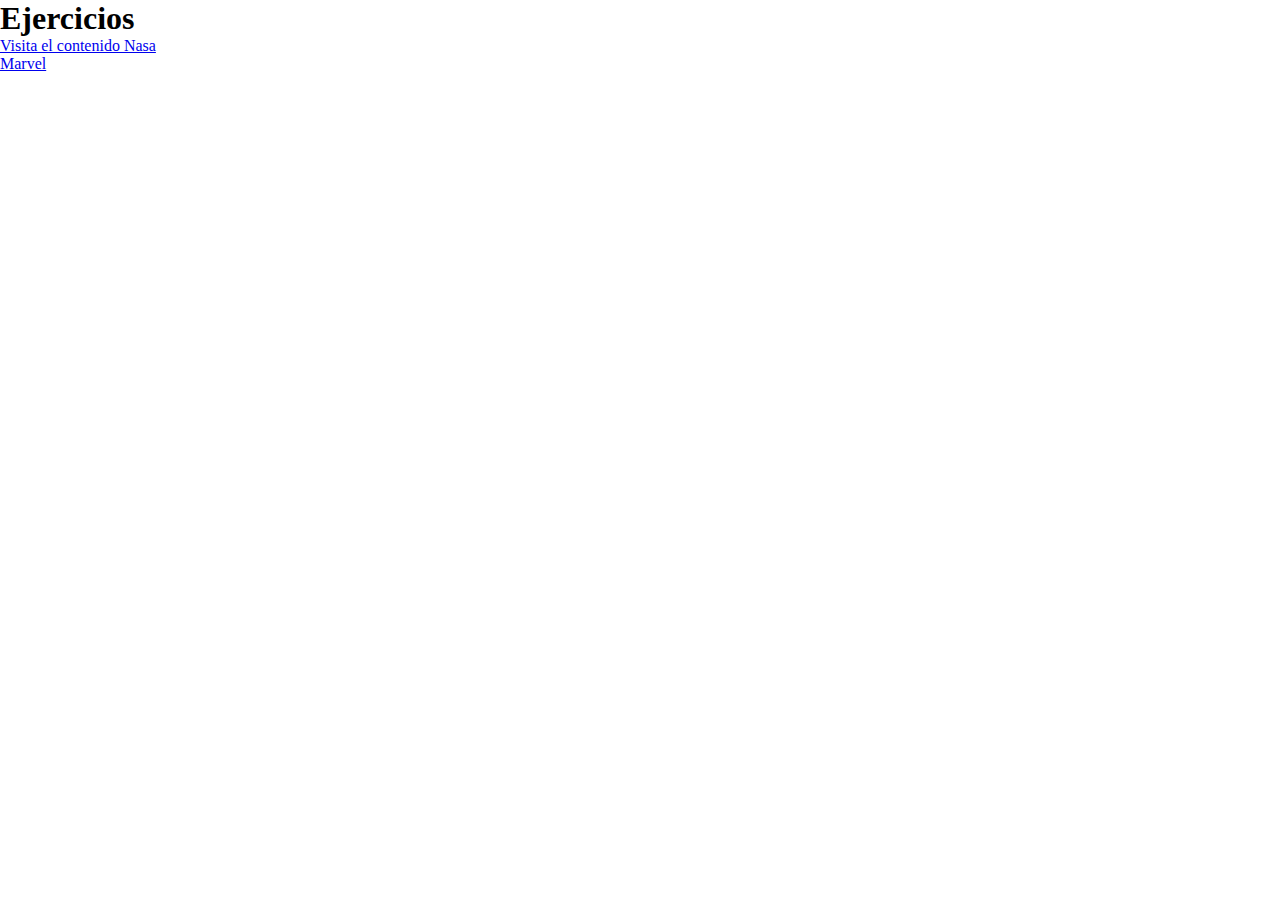
==== index.html @ 1cee51d5 "primera subida" ====
<!DOCTYPE html>
<html lang="en">
<head>
    <meta charset="UTF-8">
    <meta http-equiv="X-UA-Compatible" content="IE=edge">
    <meta name="viewport" content="width=device-width, initial-scale=1.0">
    <link rel="stylesheet" href="./css/style.css">
    <title>Consultas a la Nasa</title>
</head>
<body>
    
    <div class="titulo">
        <h1>Ejercicios</h1>
    </div>
    <div class="funciones">
        <li><a href="./sites/nasa.html">Visita el contenido Nasa</a> </li>
        <li><a href="./sites/marvel.html">Marvel</a> </li>
        <!-- <li><a href="./funciones/funcion3.html">Pendiente</a> </li>
        <li><a href="./funciones/funcion4.html">Pendiente</a> </li> -->
    </div>

</body>
</html>
---- css/style.css ----
*{
    margin: 0;
    padding: 0;
    box-sizing: border-box;
}
.content{
    width: 80%;
    margin: 50px auto;
    background-color: rgb(248, 243, 238);
    box-shadow:2px 2px 2px 1px rgb(107, 106, 106);
}
.content p{
    text-align: justify;
    border-bottom: 1px solid grey;
    
    margin: 10px 0;
    padding: 30px;
}
.content h3{
    text-align: center;
    
    margin: 10px 0;
}
h2{
    text-align: center;
    
    margin: 10px 0;
}
iframe{
    text-align: center;
    width: 800px;
    height: 600px;
    margin:0 200px;
}
img{
    text-align: center;
    width: 800px;
    height: 600px;
    margin:30px 200px;
}
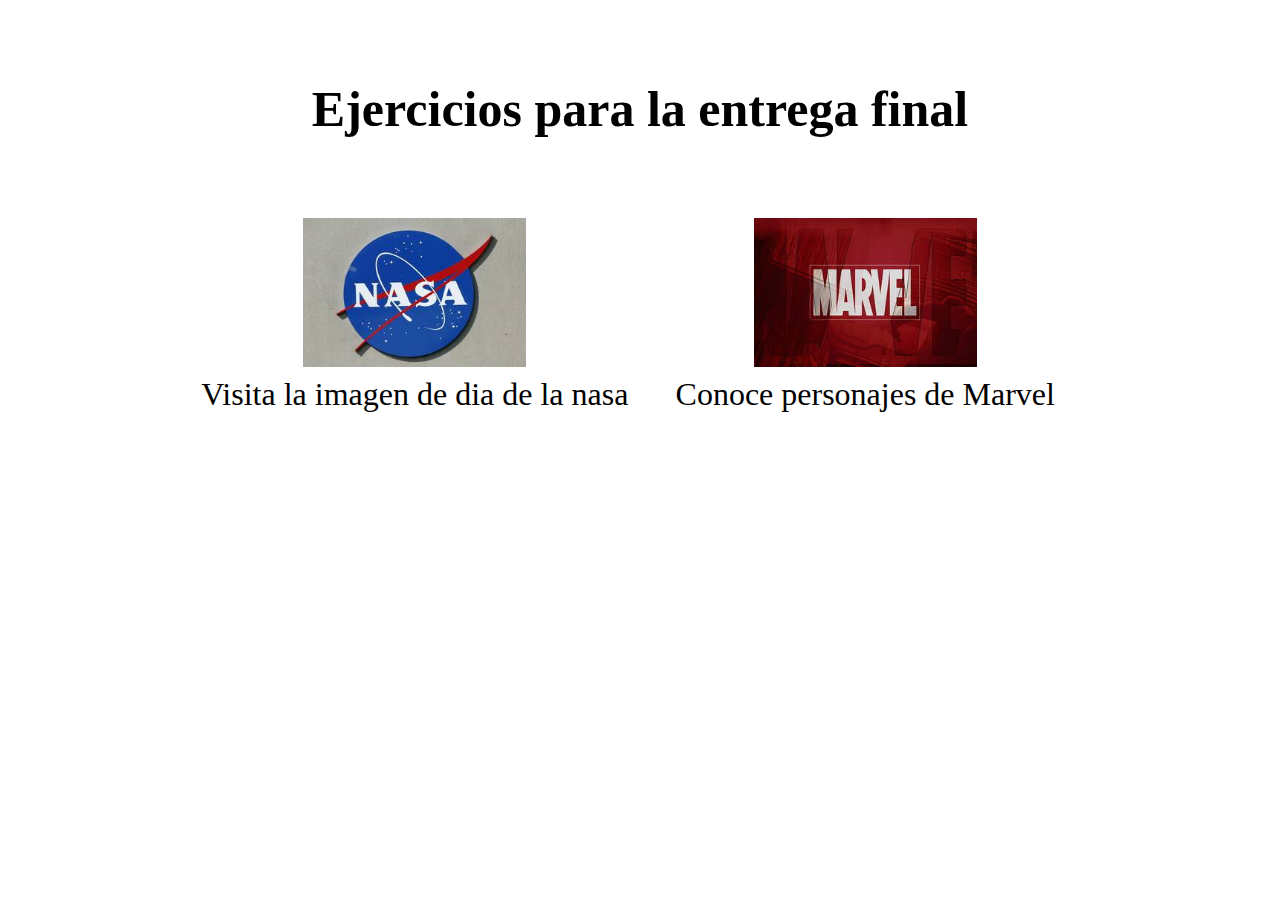
==== commit da13185d: "segundo" ====
--- a/index.html
+++ b/index.html
@@ -10,13 +10,15 @@
 <body>
     
     <div class="titulo">
-        <h1>Ejercicios</h1>
+        <h1>Ejercicios para la entrega final</h1>
     </div>
     <div class="funciones">
-        <li><a href="./sites/nasa.html">Visita el contenido Nasa</a> </li>
-        <li><a href="./sites/marvel.html">Marvel</a> </li>
-        <!-- <li><a href="./funciones/funcion3.html">Pendiente</a> </li>
-        <li><a href="./funciones/funcion4.html">Pendiente</a> </li> -->
+        <a href="./sites/nasa.html"> <img src="./img/nasalogo.jpg" alt=""> </a>
+        <a href="./sites/marvel.html"><img src="./img/marvellogo.jpg" alt=""  target="_blank"></a> 
+        <p>Visita la imagen de dia de la nasa</p>
+        
+        <p>Conoce personajes de Marvel</p>
+
     </div>
 
 </body>
--- a/css/style.css
+++ b/css/style.css
@@ -37,4 +37,40 @@
     width: 800px;
     height: 600px;
     margin:30px 200px;
-}+}
+
+.titulo h1{
+    font-size: 50px;
+    margin:50px auto;
+    padding: 30px;
+    text-align: center;
+}
+.funciones{
+    margin: auto;
+    width: 70%;
+    display: grid;
+    grid-template-columns: 1fr 1fr;
+    gap: 5px;
+    justify-content: center;
+    text-align: center;
+    align-items: center;
+    align-content: center;
+
+}
+
+.funciones  a{
+    text-decoration: none;
+    font-family: Arial, Helvetica, sans-serif;
+    
+}
+.funciones  a img{
+    justify-content: center;
+    width: 50%;
+    height: 50%;
+    margin: auto;
+}
+.funciones p{
+
+    font-size: xx-large;
+    text-align: center;
+}
